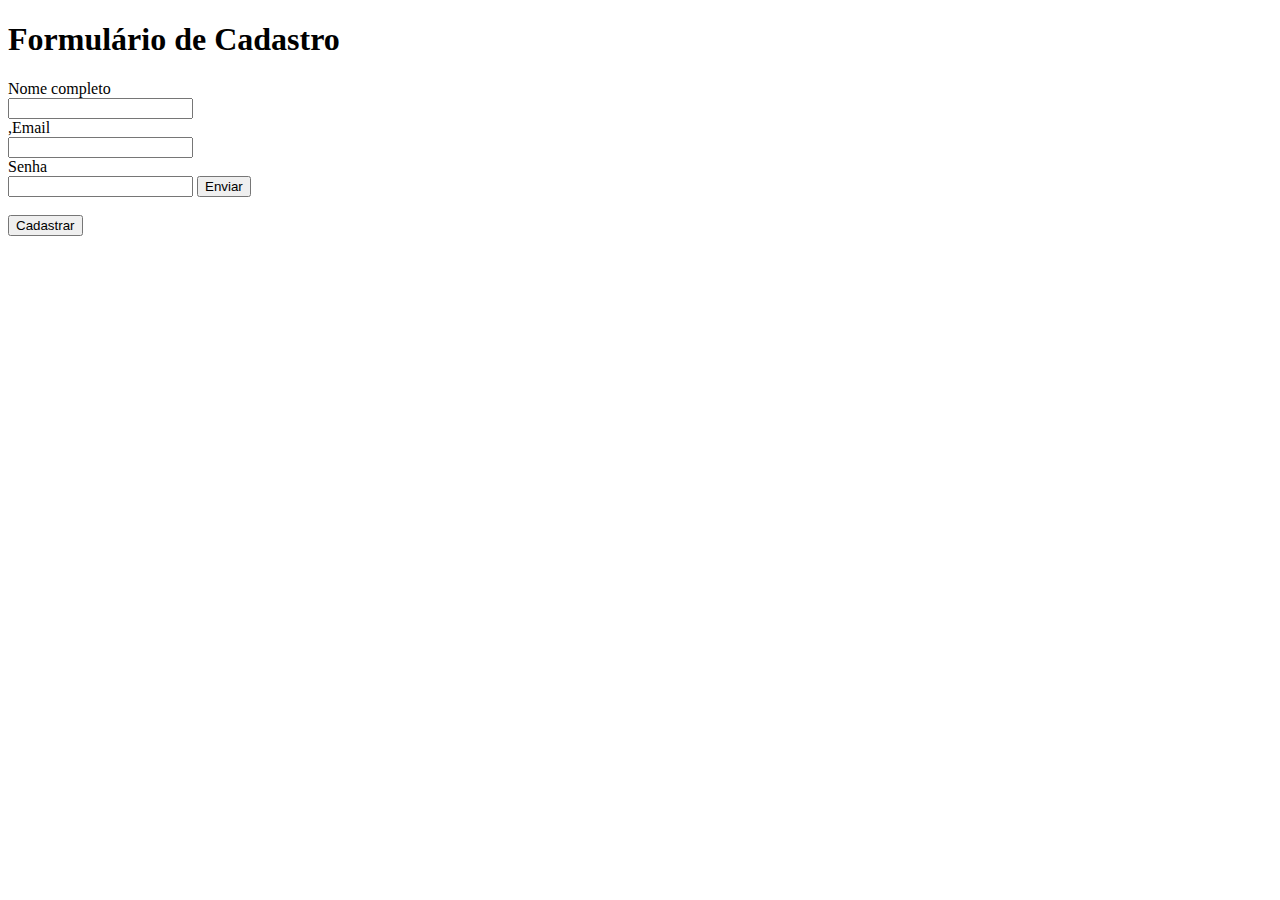
==== exercicio.html @ 6ceb20b0 "Add files via upload" ====
<!DOCTYPE html>
<html lang="pt.br">
<head>
    <meta charset="UTF-8">
    <meta name="viewport" content="width=device-width, initial-scale=1.0">
    <title>exercicio.html</title>
    </head>
<body>
    <h1>Formulário de Cadastro </h1>
        <form>
            <label for="Nome Completo">Nome completo</label>
            <br/>
            <input type="text">
            <br/>
            ,<label for="Email">Email</label>
            <br/>
            <input type="text">
            <br/>
            <label for="Senha">Senha</label>
            <br/>
            <input type="password" id="senha" name="senha">
            <input type="submit" value="Enviar">
            <br/>
            <br/>
            <input type="submit" value="Cadastrar">

    </form>
    
</body>
</html>
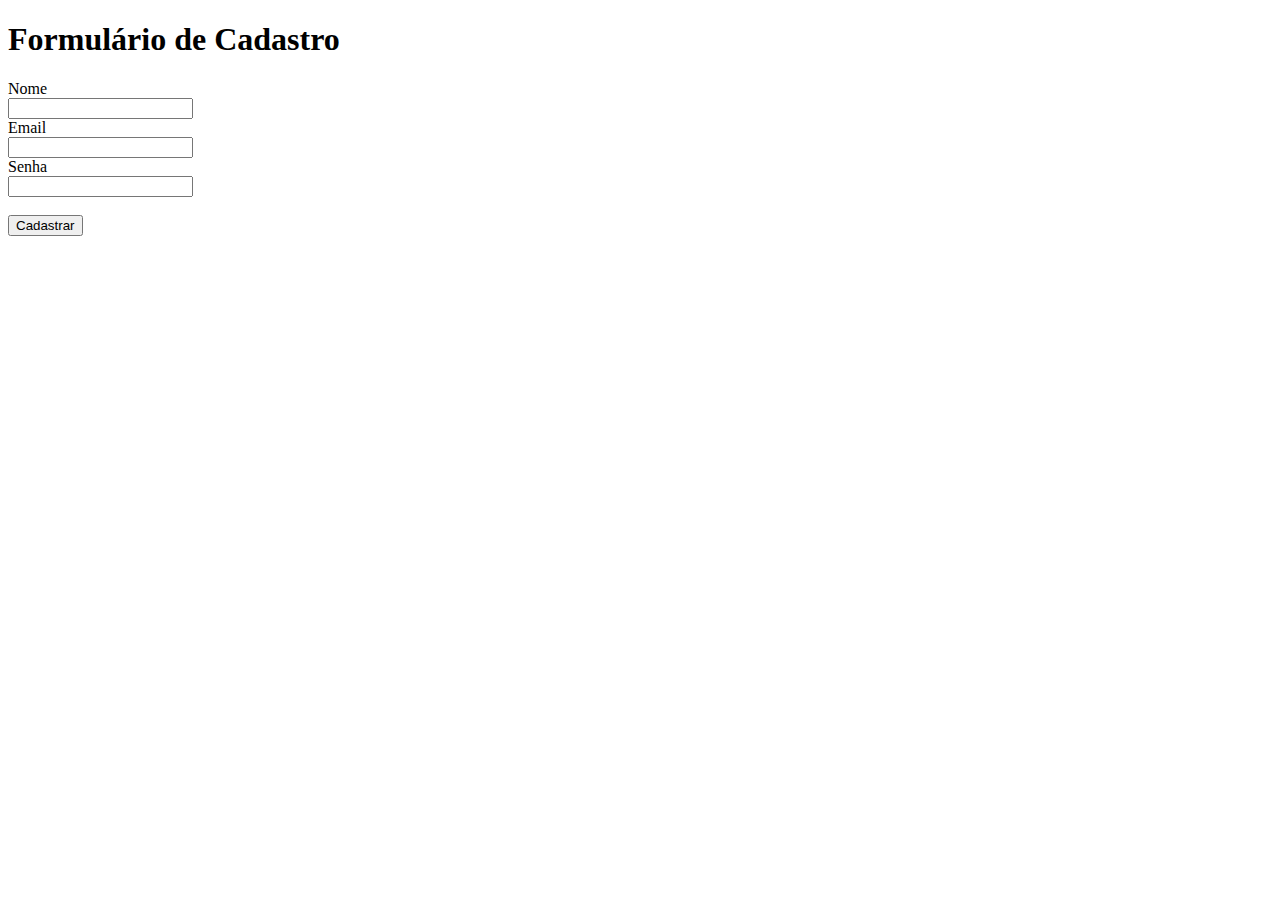
==== commit 8641580a: "Add files via upload" ====
--- a/exercicio.html
+++ b/exercicio.html
@@ -8,21 +8,20 @@
 <body>
     <h1>Formulário de Cadastro </h1>
         <form>
-            <label for="Nome Completo">Nome completo</label>
+            <label for="Nome">Nome</label>
+            <br/>            
+            <input type="text" id="Nome" name="Nome" required/>
             <br/>
-            <input type="text">
+            <label for="email">Email</label>
             <br/>
-            ,<label for="Email">Email</label>
-            <br/>
-            <input type="text">
+            <input type="email" id="email" name="email" required/>
             <br/>
             <label for="Senha">Senha</label>
             <br/>
-            <input type="password" id="senha" name="senha">
-            <input type="submit" value="Enviar">
+            <input type="Senha" id="senha" name="senha" required/>
             <br/>
             <br/>
-            <input type="submit" value="Cadastrar">
+            <input type="submit" value="Cadastrar"/>
 
     </form>
     
